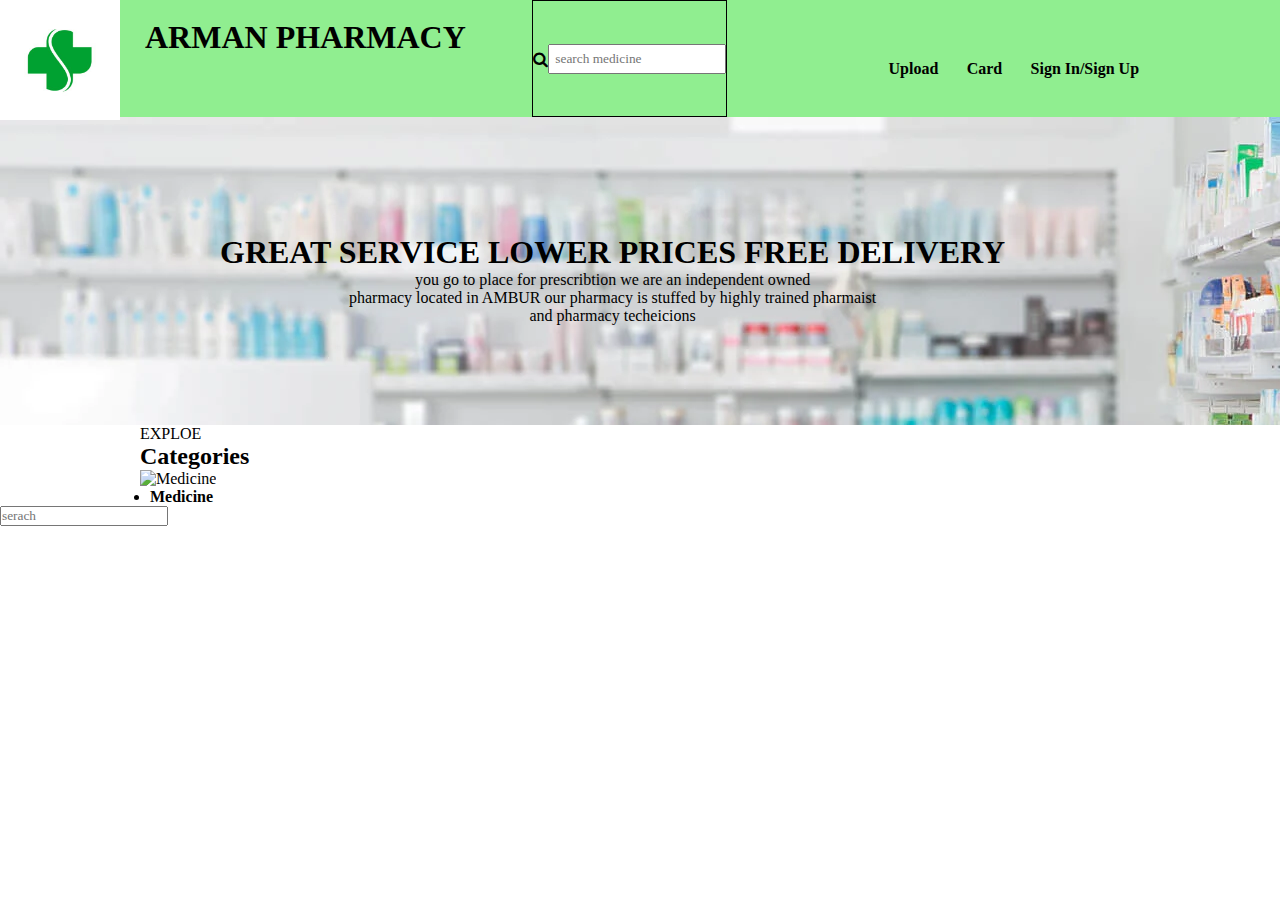
==== test.html @ 2ec5ed02 "my-changes" ====
<!DOCTYPE html>
<html lang="en">

<head>
    <meta charset="UTF-8">
    <meta http-equiv="X-UA-Compatible" content="IE=edge">
    <meta name="viewport" content="width=device-width, initial-scale=1.0">
    <link rel="stylesheet" href="https://cdnjs.cloudflare.com/ajax/libs/font-awesome/4.7.0/css/font-awesome.min.css">
    <link rel="stylesheet" href="styletest.css">
    <title>Document</title>
</head>

<body>
    <div class="container">
        <div class="nav1">
            <div class="logo">
                <img src="/image/logo1.jpg" alt="logo">
            </div>
            <div class="h1">
                <h1>ARMAN PHARMACY</h1>
            </div>
            <div class="part">
                
                <div class="search">
                    <i class="fa fa-search" aria-hidden="true"></i>
                    <input type="text" placeholder="search medicine" />
                   
                </div>
                <div class="link">
                    <a href="">upload</a>
                    <a href="">card</a>
                    <a href="">sign in/sign up</a>
                </div>
            </div>
        </div>
    </div>
    <div class="img">
        <div class="p1">
            <h1>GREAT SERVICE LOWER PRICES FREE DELIVERY</h1>
            <P>you go to place for prescribtion we are an independent owned <br> pharmacy located in AMBUR our pharmacy
                is stuffed by highly trained pharmaist <br> and pharmacy techeicions</P>
        </div>
    </div>

    <div class="cate">
        <P> EXPLOE</P>
        <h2>Categories</h2>
        <div class="img1">
            <img src="/image/medicine1.svg" alt="Medicine">
            <a href="/image/dolo.webp">Medicine</a>
        </div>
    </div>
    <input type="text" placeholder="serach" />

</body>

</html>
---- styletest.css ----
* {
    margin: 0;
    padding: 0;
    box-sizing: border-box;
    font-family: 'Times New Roman', Times, serif;
}

.container {
    background-color: lightgreen;
}

.container .nav1 {
    display: flex;
    height: 117px;
}

.container .nav1 .logo {
    display: flex;
    height: 120px;
}


.container .nav1 .link a {
    gap: 10%;
    color: black;
    text-decoration: none;
    font-weight: bolder;
    text-transform: capitalize;
    padding-top: 20px;
    justify-content: space-between;


}

/* .container .nav1 .link {
    padding-left: 300px;
    padding-top: 30px;
    display: flex;
    gap: 65px;
} */

.container .nav1 .h1 {
    padding-left: 25px;
    padding-top: 19px;
    text-align: center;
}

.container .nav1 .search{
    border: 1px solid black;
    display: flex;
    align-items: center;
}

.container .nav1 .search input{
    padding: 5px;
}

/* .container .nav1 .part i{
    margin-left: 10px;
} */
.container .nav1 .part{
    width: 60%;
    display: flex;
    justify-content: space-around;
}

.container .nav1 .link{
    width: 40%;
    display: flex;
    align-items: center;
    justify-content: space-evenly;
}


/* .container .nav1 .search {
    padding-left: 51px;
    width: 0%;
    padding-top: 44px;
}

.container .nav1 .search input {

    padding: 6px 6px;
    border-radius: 10px;
    text-align: center;
}

.container .nav1 .search i {
    transform: translateY(-23px);
    padding-left: 9px;

} */

.p1 {
    text-align: center;
    padding-top: 117px;
    padding-bottom: 100px;
    padding-left: 220px;
}

.img {
    background-image: url(/image/pharmacy-background.webp);
    display: flex;
}

.cate {
    margin-left: 140px;
}

.cate .img1 a {
    font-weight: bolder;
    text-decoration: none;
    color: black;
    transform: translateX(10px);
    display: list-item;
}
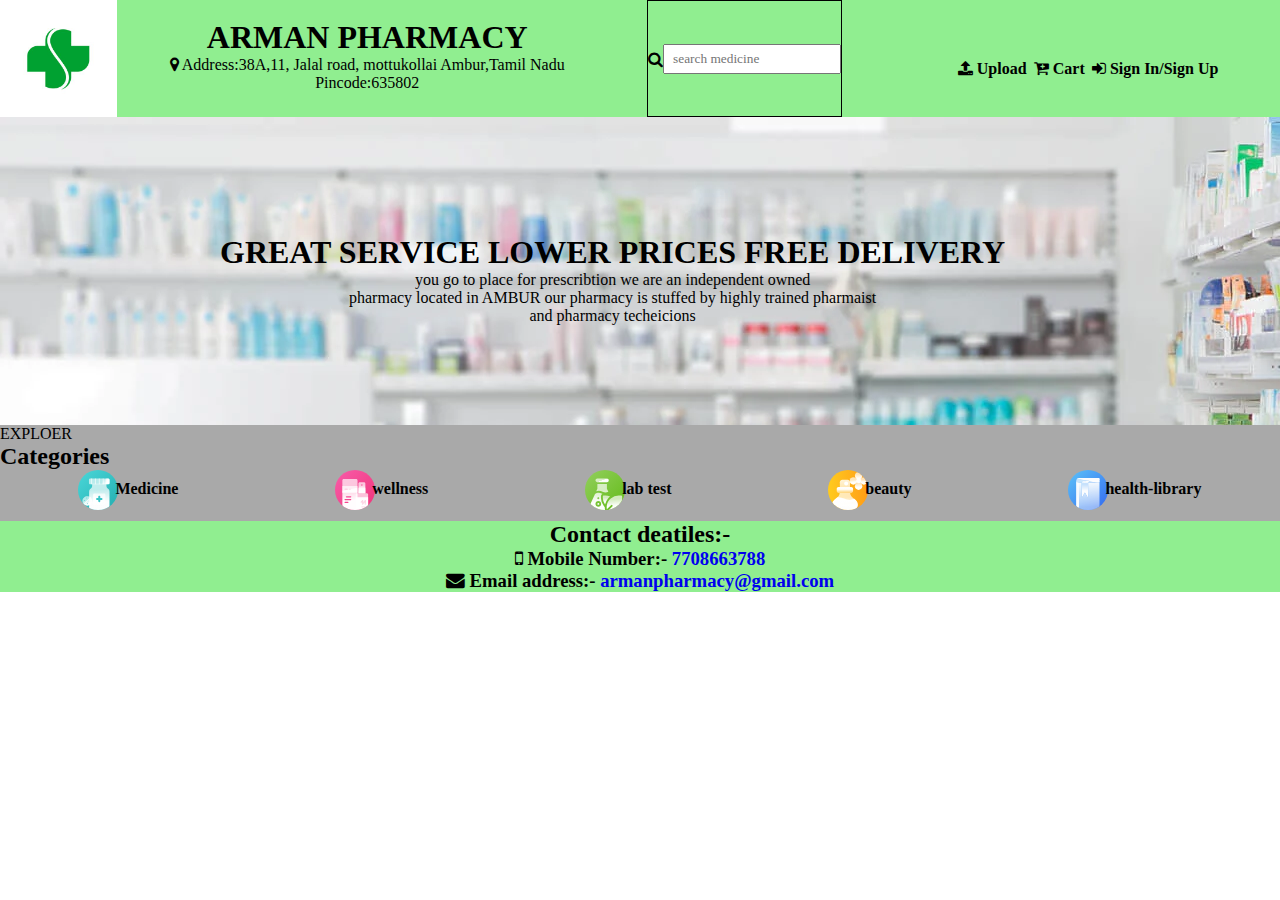
==== commit 21cb0971: "my-changes" ====
--- a/test.html
+++ b/test.html
@@ -18,18 +18,19 @@
             </div>
             <div class="h1">
                 <h1>ARMAN PHARMACY</h1>
+                <p><i class="fa fa-map-marker" aria-hidden="true"></i> Address:38A,11, Jalal road, mottukollai Ambur,Tamil Nadu Pincode:635802</p>
             </div>
             <div class="part">
                 
                 <div class="search">
                     <i class="fa fa-search" aria-hidden="true"></i>
-                    <input type="text" placeholder="search medicine" />
+                    <input type="text" placeholder=" search medicine" />
                    
                 </div>
                 <div class="link">
-                    <a href="">upload</a>
-                    <a href="">card</a>
-                    <a href="">sign in/sign up</a>
+                    <a href=""><i class="fa fa-upload" aria-hidden="true"></i> upload</a>
+                    <a href=""><i class="fa fa-cart-plus" aria-hidden="true"></i> cart</a>
+                    <a href=""><i class="fa fa-sign-in" aria-hidden="true"></i> sign in/sign up</a>
                 </div>
             </div>
         </div>
@@ -43,15 +44,39 @@
     </div>
 
     <div class="cate">
-        <P> EXPLOE</P>
+        <P> EXPLOER</P>
         <h2>Categories</h2>
         <div class="img1">
-            <img src="/image/medicine1.svg" alt="Medicine">
-            <a href="/image/dolo.webp">Medicine</a>
+                  <img src="/image/medicine1.svg" alt="Medicine">
+                <a href="/image/dolo.webp">Medicine</a>
+            <img src="/image/wellness.svg" alt="wllness">
+            <a href="/image/WellnessWheel-noBackground-01-1-1024x972.png">wellness</a>
+            <img src="/image/lab test.svg" alt="lab-test">
+            <a href="/image/lab2.jpg">lab test</a>
+            <img src="/image/beauty.svg" alt="beauty">
+            <a href="/image/beauty1.png">beauty</a>
+            <img src="/image/health-library.svg" alt="health-library">
+            <a href="/image/healthy library.jpg">health-library</a>
         </div>
     </div>
-    <input type="text" placeholder="serach" />
+        <div class="footer">
+             <h2>Contact deatiles:- </h2>
+             <h3><i class="fa fa-mobile" aria-hidden="true"></i> Mobile Number:-
+                <a href="7708663788">7708663788</a>
+                <!-- <i class="fa fa-mobile" aria-hidden="true"></i> -->
+            </h3>
+            
+            <h3> <i class="fa fa-envelope" aria-hidden="true"></i> Email address:-
+                <!-- <i class="fa fa-envelope" aria-hidden="true"></i> -->
+                <a href="armanpharmacy@gmail.com">armanpharmacy@gmail.com</a>
+              
+            </h3>  
+            
+           
 
+
+
+        </div>
 </body>
 
 </html>--- a/styletest.css
+++ b/styletest.css
@@ -16,7 +16,7 @@
 
 .container .nav1 .logo {
     display: flex;
-    height: 120px;
+    height: 117px;
 }
 
 
@@ -69,6 +69,7 @@
     display: flex;
     align-items: center;
     justify-content: space-evenly;
+    cursor: pointer;
 }
 
 
@@ -104,13 +105,34 @@
 }
 
 .cate {
-    margin-left: 140px;
+    /* margin-left: 5px; */
+    background-color: darkgray;
+    height: 96px;
 }
+
 
 .cate .img1 a {
     font-weight: bolder;
     text-decoration: none;
     color: black;
-    transform: translateX(10px);
-    display: list-item;
+    transform: translate(-5rem, 10px);
+    cursor: pointer;
+    
+}
+.cate .img1{
+    display: flex;
+    justify-content:space-around;
+    transform: translate(40px);
+}
+.footer{
+    text-align: center;
+    background-color: lightgreen;
+  
+}
+.footer a{
+    text-decoration: none;
+}
+@media(max-width:700) {
+    
+    
 }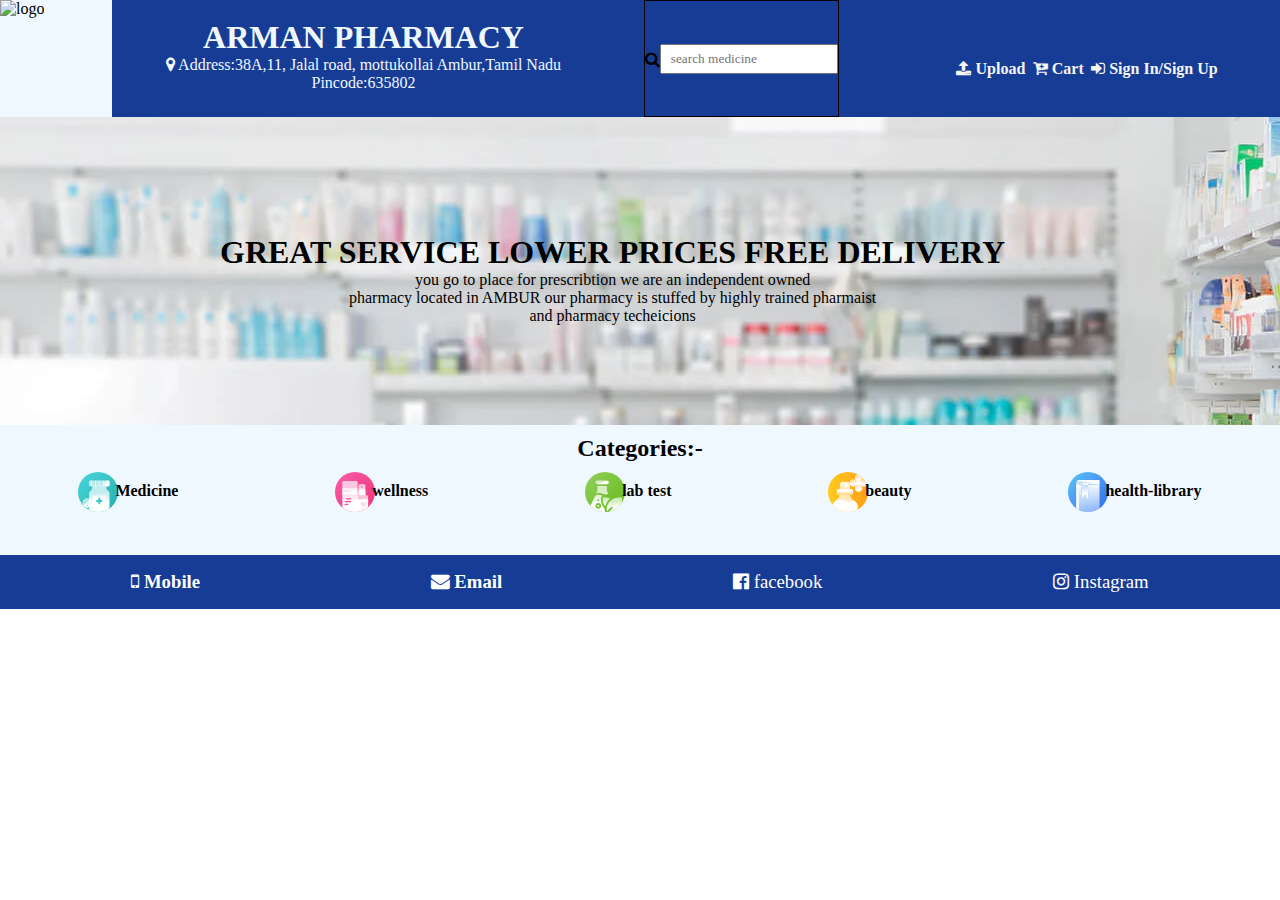
==== commit 20387d0c: "my-changes" ====
--- a/test.html
+++ b/test.html
@@ -11,72 +11,81 @@
 </head>
 
 <body>
-    <div class="container">
-        <div class="nav1">
-            <div class="logo">
-                <img src="/image/logo1.jpg" alt="logo">
-            </div>
-            <div class="h1">
-                <h1>ARMAN PHARMACY</h1>
-                <p><i class="fa fa-map-marker" aria-hidden="true"></i> Address:38A,11, Jalal road, mottukollai Ambur,Tamil Nadu Pincode:635802</p>
-            </div>
-            <div class="part">
-                
-                <div class="search">
-                    <i class="fa fa-search" aria-hidden="true"></i>
-                    <input type="text" placeholder=" search medicine" />
-                   
+    <div class="section">
+        <div class="container">
+            <div class="nav1">
+                <div class="logo">
+                    <img src="https://www.graphicsprings.com/filestorage/stencils/62eedfb5818a17fdb9581b1b9324a630.png?width=500&height=500"
+                        alt="logo">
                 </div>
-                <div class="link">
-                    <a href=""><i class="fa fa-upload" aria-hidden="true"></i> upload</a>
-                    <a href=""><i class="fa fa-cart-plus" aria-hidden="true"></i> cart</a>
-                    <a href=""><i class="fa fa-sign-in" aria-hidden="true"></i> sign in/sign up</a>
+                <div class="h1">
+                    <h1>ARMAN PHARMACY</h1>
+                    <p><i class="fa fa-map-marker" aria-hidden="true"></i> Address:38A,11, Jalal road, mottukollai
+                        Ambur,Tamil Nadu Pincode:635802</p>
+                </div>
+                <div class="part">
+
+                    <div class="search">
+                        <i class="fa fa-search" aria-hidden="true"></i>
+                        <input type="text" placeholder=" search medicine" />
+
+                    </div>
+                    <div class="link">
+                        <a href=""><i class="fa fa-upload" aria-hidden="true"></i> upload</a>
+                        <a href=""><i class="fa fa-cart-plus" aria-hidden="true"></i> cart</a>
+                        <a href=""><i class="fa fa-sign-in" aria-hidden="true"></i> sign in/sign up</a>
+                    </div>
                 </div>
             </div>
         </div>
-    </div>
-    <div class="img">
-        <div class="p1">
-            <h1>GREAT SERVICE LOWER PRICES FREE DELIVERY</h1>
-            <P>you go to place for prescribtion we are an independent owned <br> pharmacy located in AMBUR our pharmacy
-                is stuffed by highly trained pharmaist <br> and pharmacy techeicions</P>
+        <div class="img">
+            <div class="p1">
+                <h1>GREAT SERVICE LOWER PRICES FREE DELIVERY</h1>
+                <P>you go to place for prescribtion we are an independent owned <br> pharmacy located in AMBUR our
+                    pharmacy
+                    is stuffed by highly trained pharmaist <br> and pharmacy techeicions</P>
+            </div>
+        </div>
+
+        <div class="cate">
+            <!-- <P> EXPLOER</P> -->
+            <h2 class="cate1">Categories:-</h2>
+            <div class="img1">
+                <img src="/image/medicine1.svg" alt="Medicine">
+                <a href="/image/dolo.webp">Medicine</a>
+                <img src="/image/wellness.svg" alt="wllness">
+                <a href="/image/WellnessWheel-noBackground-01-1-1024x972.png">wellness</a>
+                <img src="/image/lab test.svg" alt="lab-test">
+                <a href="/image/lab2.jpg">lab test</a>
+                <img src="/image/beauty.svg" alt="beauty">
+                <a href="/image/beauty1.png">beauty</a>
+                <img src="/image/health-library.svg" alt="health-library">
+                <a href="/image/healthy library.jpg">health-library</a>
+            </div>
+        </div>
+        <div class="footer">
+
+            <h3><i class="fa fa-mobile" aria-hidden="true"></i>
+                <a href="tel:7708663788">Mobile</a>
+                <!-- <i class="fa fa-mobile" aria-hidden="true"></i> -->
+            </h3>
+
+            <h3> <i class="fa fa-envelope" aria-hidden="true"></i>
+                <!-- <i class="fa fa-envelope" aria-hidden="true"></i> -->
+                <a href="mailto: armanpharmacy@gmail.com">Email</a>
+
+            </h3>
+            <h3>
+                <a href="https://www.facebook.com/saquishazz.z"></a> <i class="fa fa-facebook-official"
+                    aria-hidden="true"> facebook</i>
+            </h3>
+
+            <h3>
+                <a href="//instagram.com/saqui_shazz_098"><i class="fa fa-instagram" aria-hidden="true"
+                        herf="saqui_shazz_098"> Instagram</i></a>
+            </h3>
         </div>
     </div>
-
-    <div class="cate">
-        <P> EXPLOER</P>
-        <h2>Categories</h2>
-        <div class="img1">
-                  <img src="/image/medicine1.svg" alt="Medicine">
-                <a href="/image/dolo.webp">Medicine</a>
-            <img src="/image/wellness.svg" alt="wllness">
-            <a href="/image/WellnessWheel-noBackground-01-1-1024x972.png">wellness</a>
-            <img src="/image/lab test.svg" alt="lab-test">
-            <a href="/image/lab2.jpg">lab test</a>
-            <img src="/image/beauty.svg" alt="beauty">
-            <a href="/image/beauty1.png">beauty</a>
-            <img src="/image/health-library.svg" alt="health-library">
-            <a href="/image/healthy library.jpg">health-library</a>
-        </div>
-    </div>
-        <div class="footer">
-             <h2>Contact deatiles:- </h2>
-             <h3><i class="fa fa-mobile" aria-hidden="true"></i> Mobile Number:-
-                <a href="7708663788">7708663788</a>
-                <!-- <i class="fa fa-mobile" aria-hidden="true"></i> -->
-            </h3>
-            
-            <h3> <i class="fa fa-envelope" aria-hidden="true"></i> Email address:-
-                <!-- <i class="fa fa-envelope" aria-hidden="true"></i> -->
-                <a href="armanpharmacy@gmail.com">armanpharmacy@gmail.com</a>
-              
-            </h3>  
-            
-           
-
-
-
-        </div>
 </body>
 
 </html>--- a/styletest.css
+++ b/styletest.css
@@ -1,12 +1,21 @@
+
+
+@import url("https://fonts.googleapis.com/css?? family-Poppins&display-swap");
+
 * {
     margin: 0;
     padding: 0;
     box-sizing: border-box;
     font-family: 'Times New Roman', Times, serif;
+   
 }
 
 .container {
-    background-color: lightgreen;
+    background-color: #173c96;
+}
+.section{
+    height: 100vh;
+    width: 100%;
 }
 
 .container .nav1 {
@@ -17,19 +26,25 @@
 .container .nav1 .logo {
     display: flex;
     height: 117px;
+    width: 125px;
+    background-color:aliceblue;
 }
 
 
 .container .nav1 .link a {
     gap: 10%;
-    color: black;
+    color:  whitesmoke;
     text-decoration: none;
     font-weight: bolder;
     text-transform: capitalize;
     padding-top: 20px;
     justify-content: space-between;
-
-
+}
+/* .container .nav1 .link .hover1 :hover{
+  background-color: darksalmon;} */
+
+/* .container .nav1 .link:hover{
+    background-color:brown; *
 }
 
 /* .container .nav1 .link {
@@ -43,6 +58,7 @@
     padding-left: 25px;
     padding-top: 19px;
     text-align: center;
+    color: aliceblue;
 }
 
 .container .nav1 .search{
@@ -69,7 +85,7 @@
     display: flex;
     align-items: center;
     justify-content: space-evenly;
-    cursor: pointer;
+    cursor:cell;
 }
 
 
@@ -102,12 +118,19 @@
 .img {
     background-image: url(/image/pharmacy-background.webp);
     display: flex;
+
 }
 
 .cate {
     /* margin-left: 5px; */
-    background-color: darkgray;
-    height: 96px;
+    background-color:aliceblue;
+    height: 130px;
+    text-align: center;
+    /* align-items: center; */
+    
+}
+.cate1{
+    padding:10px 10px
 }
 
 
@@ -116,7 +139,7 @@
     text-decoration: none;
     color: black;
     transform: translate(-5rem, 10px);
-    cursor: pointer;
+    cursor:cell;
     
 }
 .cate .img1{
@@ -126,13 +149,98 @@
 }
 .footer{
     text-align: center;
-    background-color: lightgreen;
-  
+    background-color: #173c96;
+    display: flex;
+    justify-content: space-around;
+    color: white;
+    padding: 1rem;
+    /* height: -webkit-fill-available ; */
+    
 }
 .footer a{
     text-decoration: none;
-}
-@media(max-width:700) {
-    
-    
-}+    color: white;
+}
+.icon{
+    display: flex;
+    justify-content: space-around;
+    background-color: aliceblue;
+    padding: 20PX 15PX;
+    font-weight: bolder;
+    color: black;
+
+}
+
+
+
+/* @media(max-width:700px) {
+    .container .nav1{
+        height: 156px;
+    }
+    .container .nav1 .logo {
+        height: 156px;
+    }
+     */
+/* }-------------------- */
+/* .wrapper {
+    display: inline-flex;
+    list-style: none;
+    }
+.wrapper.icon {    
+    position: relative;
+    background: #fff; border-radius: 50%;
+    padding: 15px;
+    margin: 10px;
+    width: 50px;
+    height: 50px;
+    font-size: 18px;
+    display: flex; justify-content: center;
+    align-items: center; flex-direction: column;
+    box-shadow:  10px 10px rgba(0, 0, 0, 8.1);
+    cursor: pointer;
+    transition: all 0.25 cubic-bezter(0.68, -0.55,
+    0.265, 1.55);}
+    
+    
+.wrapper .tooltip {
+     position: absolute;
+     top: 0;
+    font-size: 14px;
+    background: #FFF; 
+    color: #ffffff;
+    padding: 5px 8px; 
+    box-shadow: 0 10px 10px rgba(0, 0, 0, 0.1);
+    border-radius: 5px;
+    opacity: 0;
+    pointer-events: none;
+    transition: all 0.3s cubic-bezier(0.68, -0.55,
+    0.265, 1.55);
+    }
+
+.wrapper .tooltip::before{
+    position: absolute;
+    content: "";
+    height: 8px;
+    width: 8px;
+    background-color: #ffffff;
+    bottom: -3px;
+    left: 50%;
+    transform: translate(-50%) rotate(45deg);
+    transition: all 0.3s cubic-bezier(0.68, -0.55, 0.265, 1.55);
+}
+.wrapper .icon:hover .tooltip{
+    top: -45px;
+    opacity: 1;
+    visibility: visible;
+    pointer-events: auto;
+}
+.wrapper .icon:hover span,
+.wrapper.icon:hover.tooltip{
+    text-shadow: 0px -1px 0px rgba(0, 0, 0, 1);
+}
+.wrapper .facebook :hover,
+.wrapper .facebook:hover .tooltip,
+.wrapper .facebook:hover .tooltip::before{
+background: #1877F2;
+color: #ffffff;
+}     */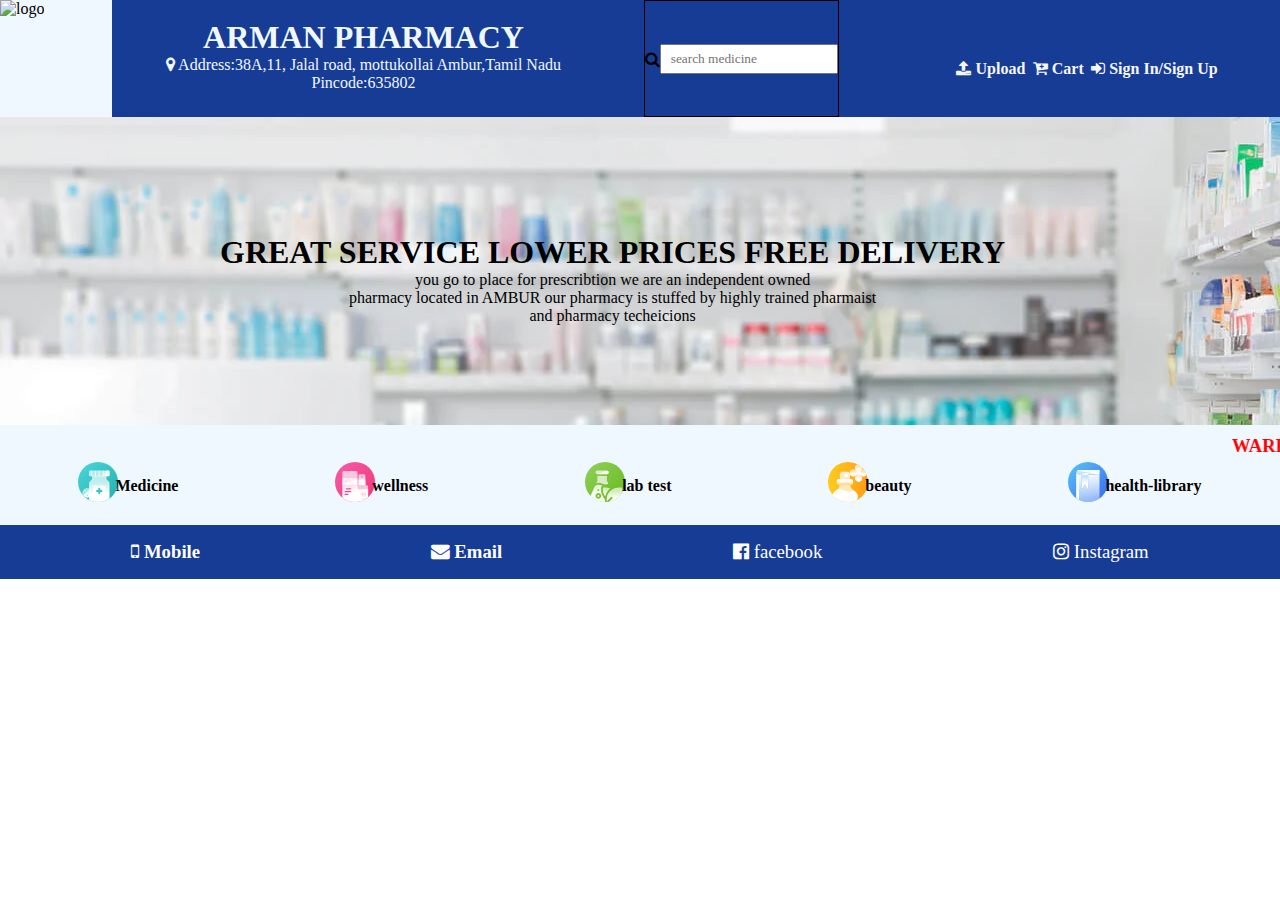
==== commit 5f1335ce: "my-changes" ====
--- a/test.html
+++ b/test.html
@@ -49,7 +49,8 @@
 
         <div class="cate">
             <!-- <P> EXPLOER</P> -->
-            <h2 class="cate1">Categories:-</h2>
+            <!-- <h2 class="cate1">Categories:-</h2> -->
+               <h3 class="h3"><marquee>WARRNING:- scheduleh prescription DRUG WARNING Not to be sold by retail without the prescripiton of a Registered medical practitioner.</marquee></h3>
             <div class="img1">
                 <img src="/image/medicine1.svg" alt="Medicine">
                 <a href="/image/dolo.webp">Medicine</a>
--- a/styletest.css
+++ b/styletest.css
@@ -88,7 +88,6 @@
     cursor:cell;
 }
 
-
 /* .container .nav1 .search {
     padding-left: 51px;
     width: 0%;
@@ -124,13 +123,18 @@
 .cate {
     /* margin-left: 5px; */
     background-color:aliceblue;
-    height: 130px;
+    height: 100px;
     text-align: center;
     /* align-items: center; */
     
 }
 .cate1{
-    padding:10px 10px
+    padding: 14px 14px;
+}
+.h3{
+    color: red;
+    padding-top: 10px;
+    
 }
 
 
@@ -138,7 +142,7 @@
     font-weight: bolder;
     text-decoration: none;
     color: black;
-    transform: translate(-5rem, 10px);
+    transform: translate(-5rem, 15px);
     cursor:cell;
     
 }
